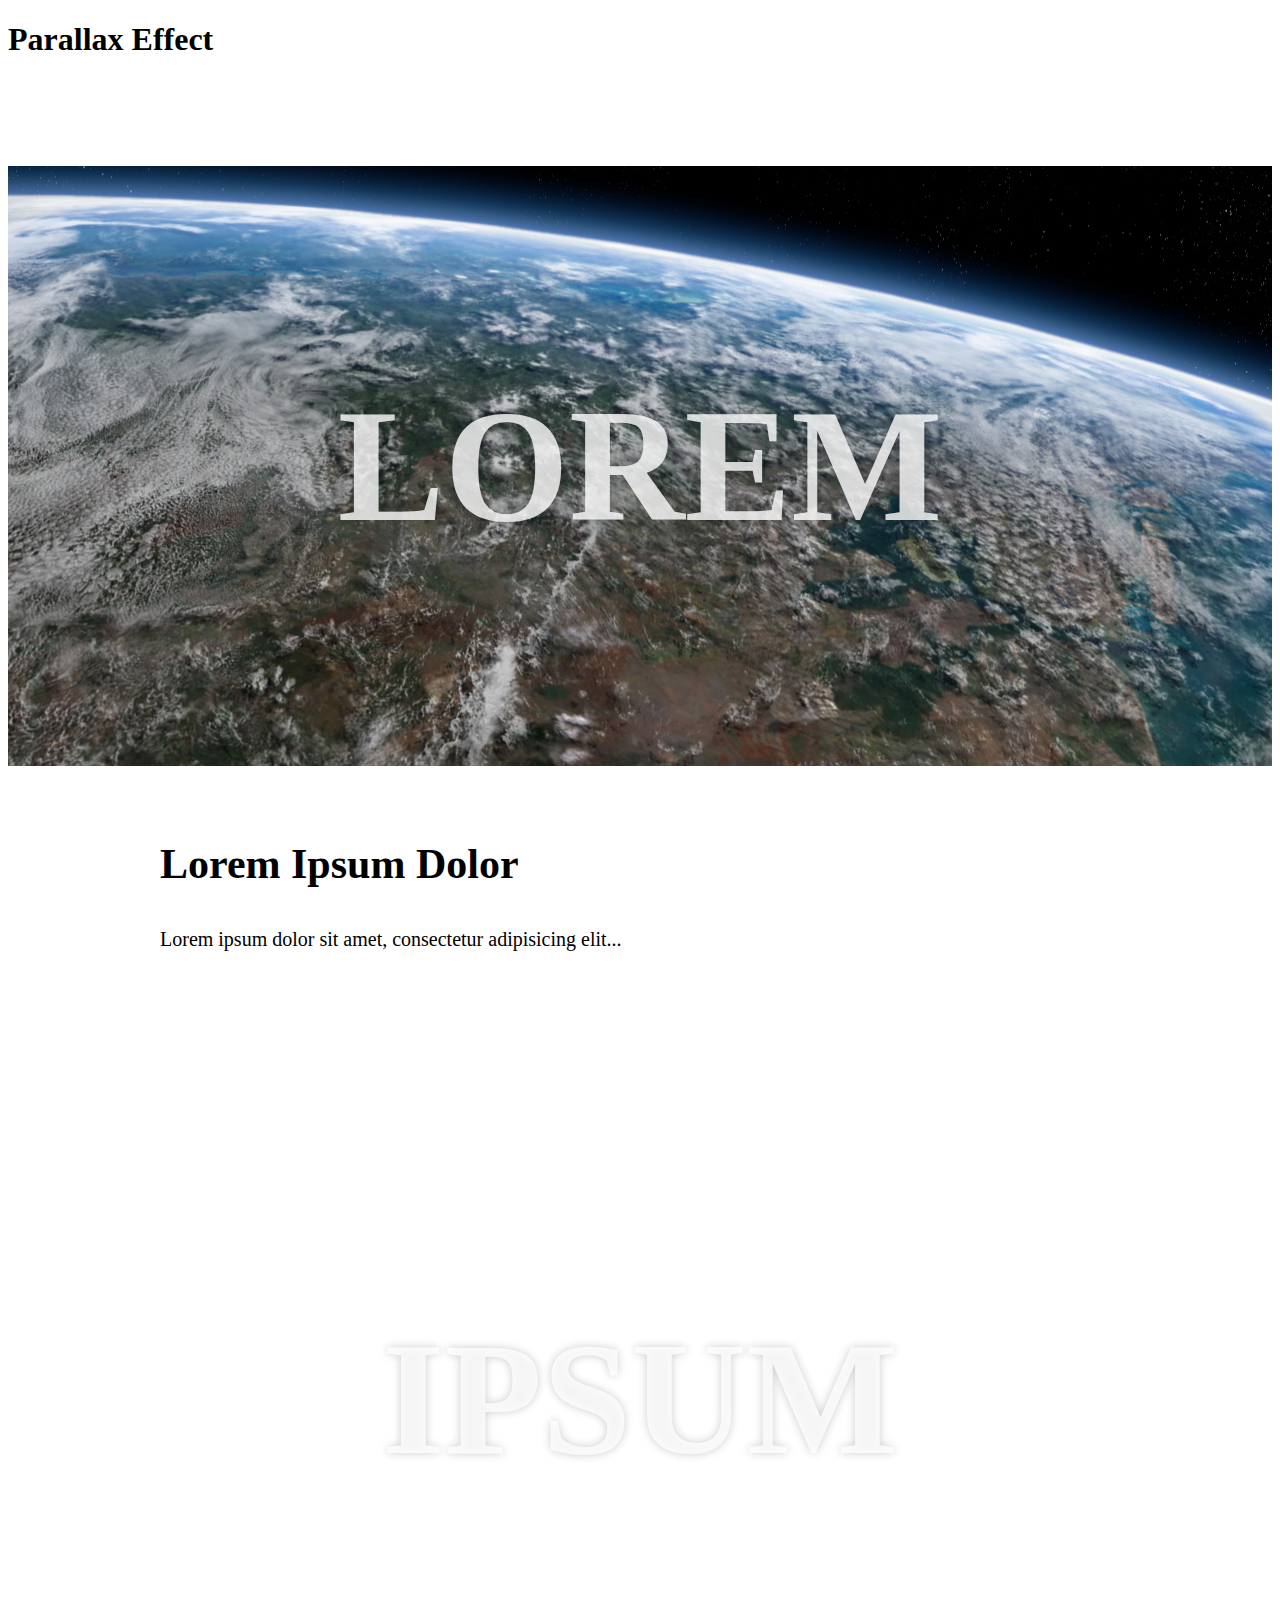
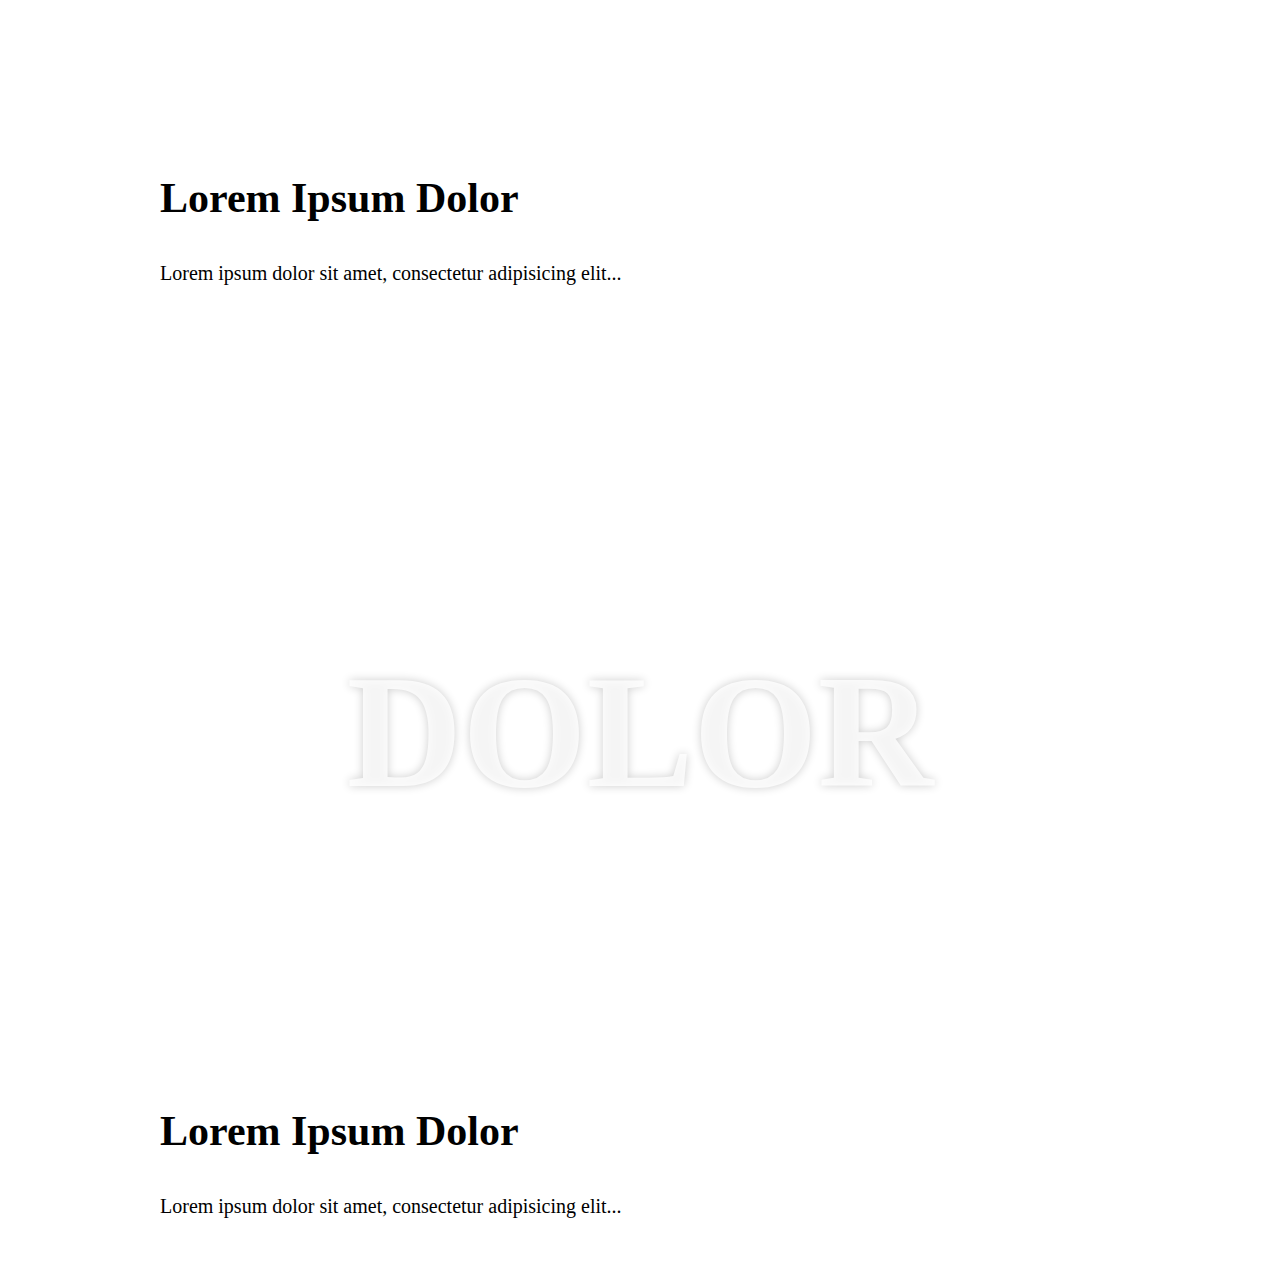
==== parallax/index.html @ 50ba38a8 "add Parallax Effect" ====
<!DOCTYPE html>
<html>

<head>
  <meta charset="UTF-8">
  <title>Untitled Document</title>  
  <link rel="stylesheet" type="text/css" href="css/style.css">
</head>

<body>
    <h1> Parallax Effect </h1>

    <main id="main" class="site-main" role="main">

        <section class="module parallax parallax-1">
          <div class="container">
            <h1>Lorem</h1>
          </div>
        </section>

        <section class="module content">
          <div class="container">
            <h2>Lorem Ipsum Dolor</h2>
            <p>Lorem ipsum dolor sit amet, consectetur adipisicing elit...</p>
          </div>
        </section>

        <section class="module parallax parallax-2">
          <div class="container">
            <h1>Ipsum</h1>
          </div>
        </section>

        <section class="module content">
          <div class="container">
            <h2>Lorem Ipsum Dolor</h2>
            <p>Lorem ipsum dolor sit amet, consectetur adipisicing elit...</p>
          </div>
        </section>

        <section class="module parallax parallax-3">
          <div class="container">
            <h1>Dolor</h1>
          </div>
        </section>

        <section class="module content">
          <div class="container">
            <h2>Lorem Ipsum Dolor</h2>
            <p>Lorem ipsum dolor sit amet, consectetur adipisicing elit...</p>
          </div>
        </section>

    </main><!-- #main -->

</body>
    
</html>
---- parallax/css/style.css ----
/* ============================================================
  PRIMARY STRUCTURE
============================================================ */
.container {
  max-width: 960px;
  margin: 0 auto;
}
/* ============================================================
  SECTIONS
============================================================ */
section.module:last-child {
  margin-bottom: 0;
}
section.module h2 {
  margin-bottom: 40px;
  font-family: "Roboto Slab", serif;
  font-size: 30px;
}
section.module p {
  margin-bottom: 40px;
  font-size: 16px;
  font-weight: 300;
}
section.module p:last-child {
  margin-bottom: 0;
}
section.module.content {
  padding: 40px 0;
}
section.module.parallax {
  height: 600px;
  background-position: 50% 50%;
  background-repeat: no-repeat;
  background-attachment: fixed;
  background-size: cover;
}
section.module.parallax h1 {
  color: rgba(255, 255, 255, 0.8);
  font-size: 48px;
  line-height: 600px;
  font-weight: 700;
  text-align: center;
  text-transform: uppercase;
  text-shadow: 0 0 10px rgba(0, 0, 0, 0.2);
}
section.module.parallax-1 {
  background-image: url("../img/1.jpg");
}
section.module.parallax-2 {
  background-image: url("../img/2.jpg");
}
section.module.parallax-3 {
  background-image: url("../img/3.jpg");
}

@media all and (min-width: 600px) {
  section.module h2 {
    font-size: 42px;
  }
  section.module p {
    font-size: 20px;
  }
  section.module.parallax h1 {
    font-size: 96px;
  }
}
@media all and (min-width: 960px) {
  section.module.parallax h1 {
    font-size: 160px;
  }
}
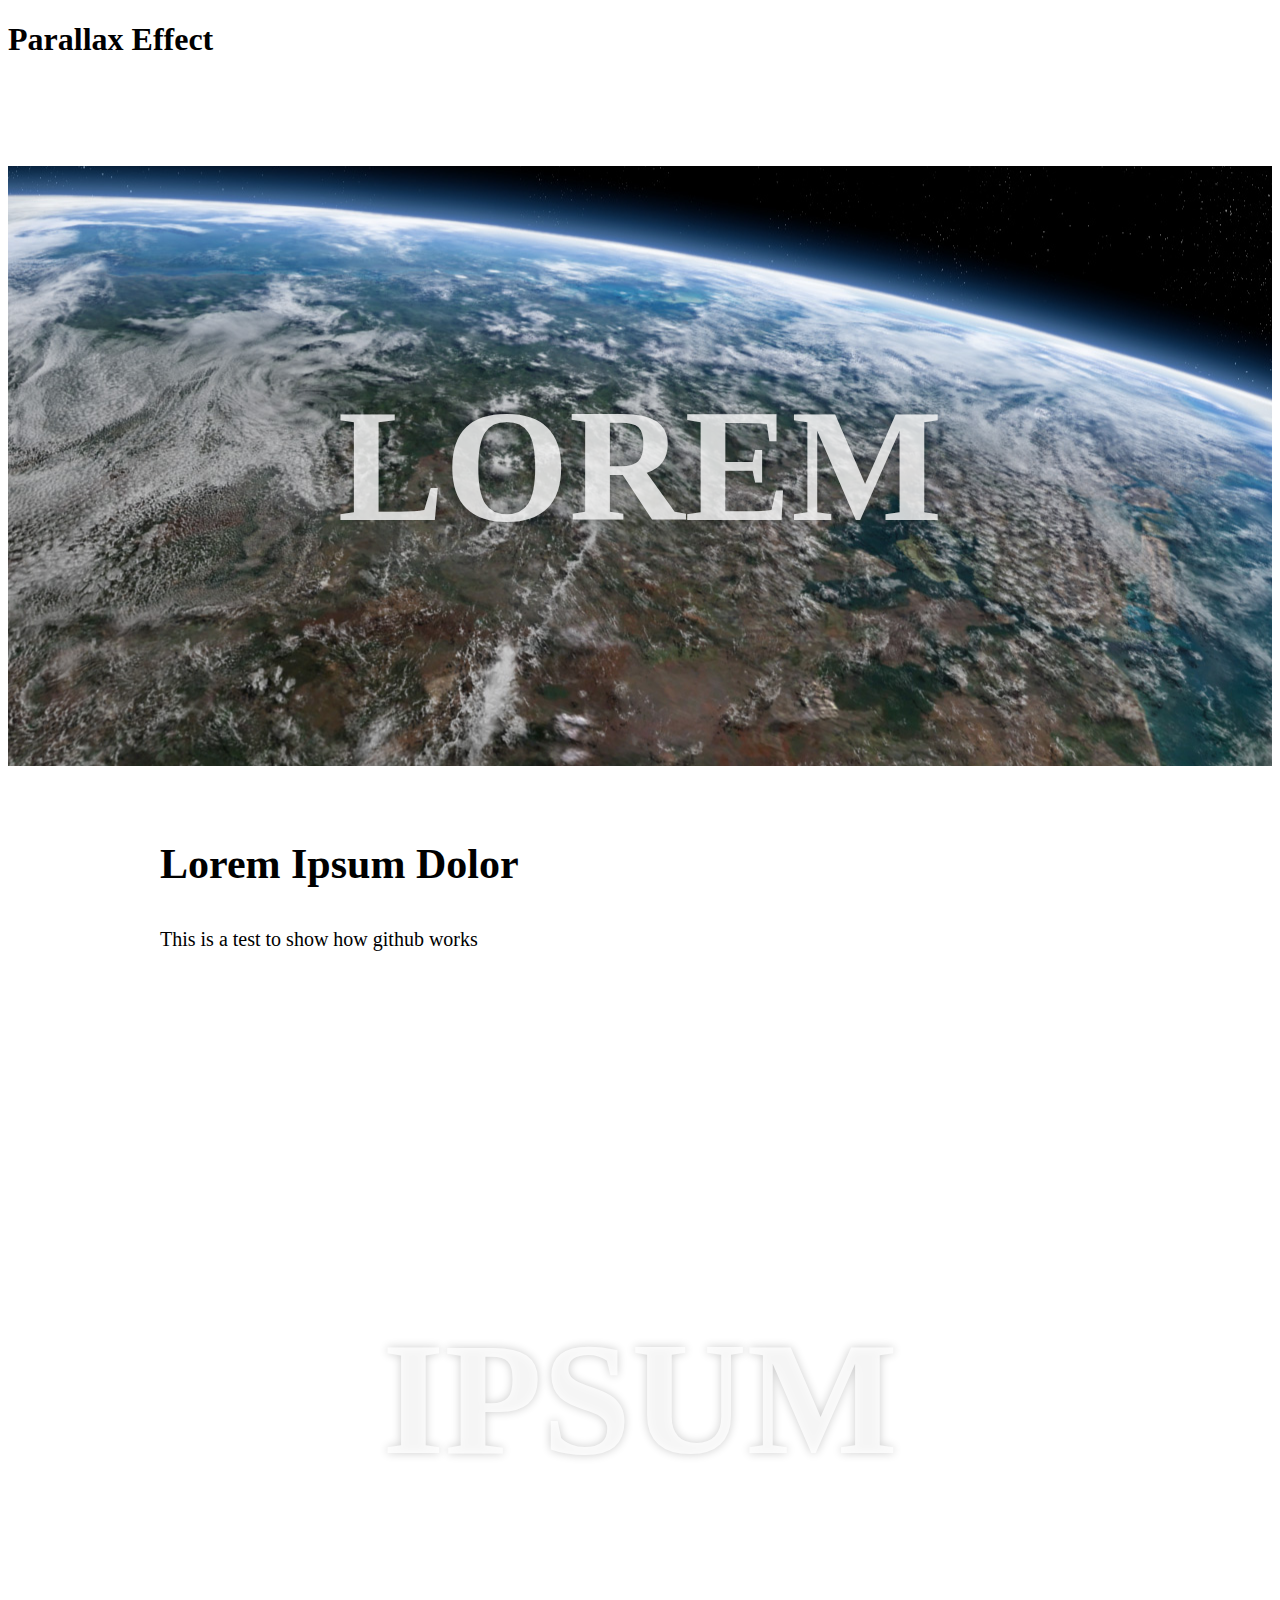
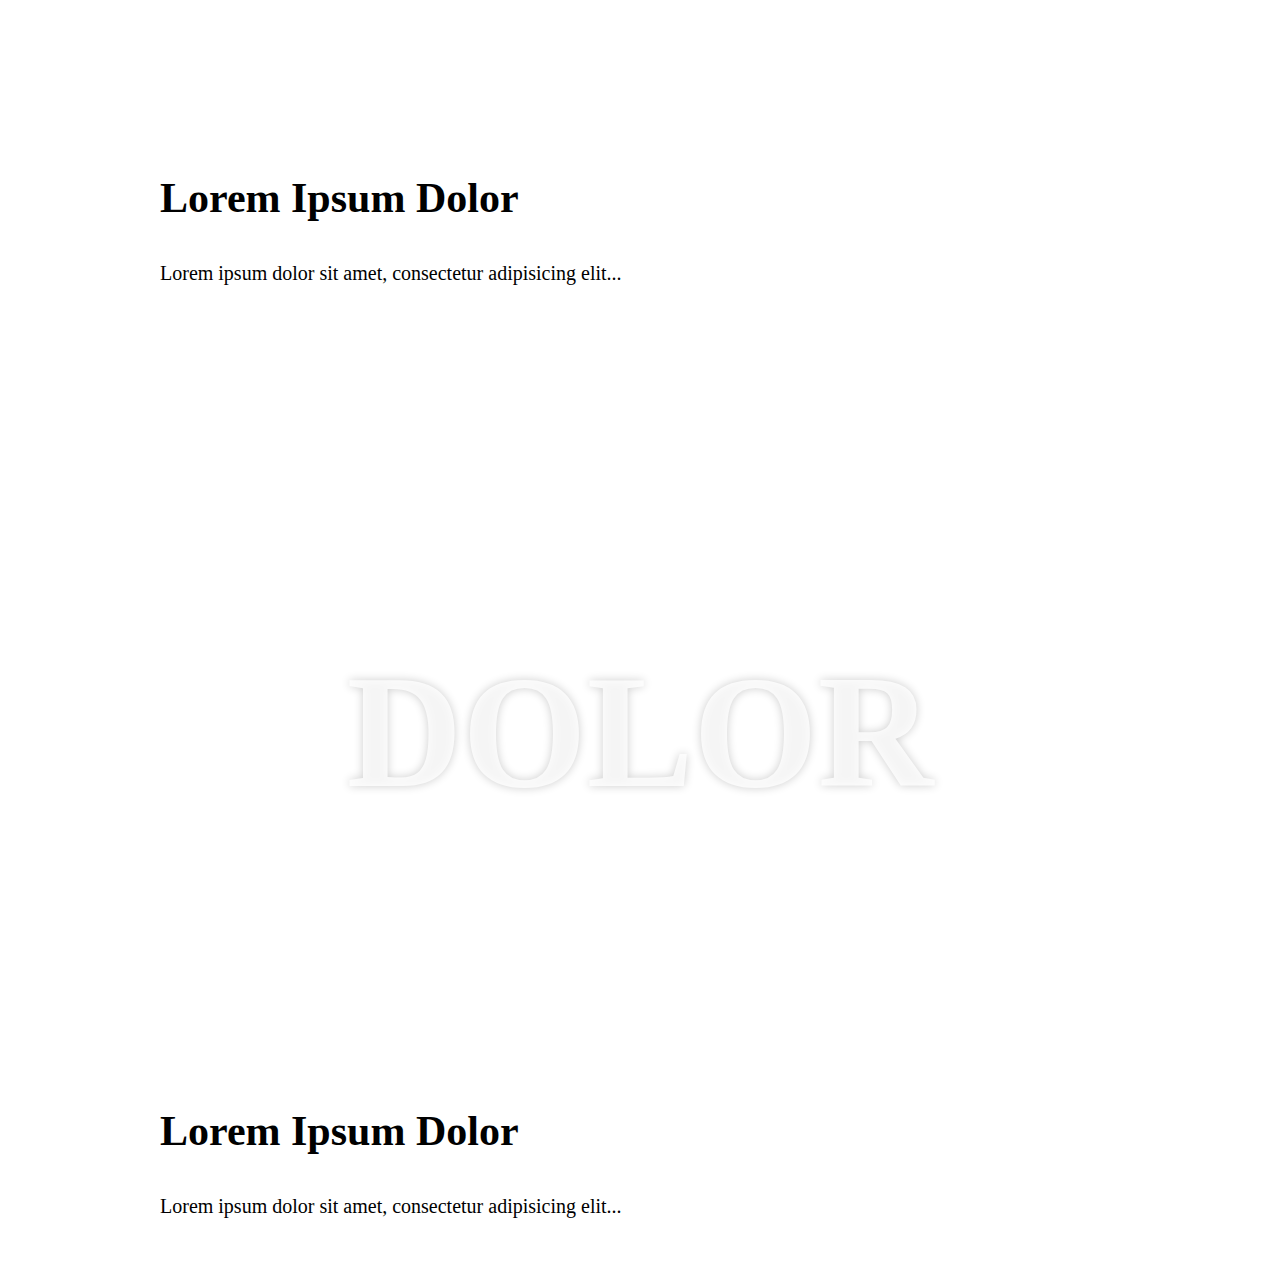
==== commit 4a9b33f9: "test github example" ====
--- a/parallax/index.html
+++ b/parallax/index.html
@@ -3,7 +3,7 @@
 
 <head>
   <meta charset="UTF-8">
-  <title>Untitled Document</title>  
+  <title>Parallax Effect</title>  
   <link rel="stylesheet" type="text/css" href="css/style.css">
 </head>
 
@@ -21,7 +21,7 @@
         <section class="module content">
           <div class="container">
             <h2>Lorem Ipsum Dolor</h2>
-            <p>Lorem ipsum dolor sit amet, consectetur adipisicing elit...</p>
+            <p>This is a test to show how github works</p>
           </div>
         </section>
 
